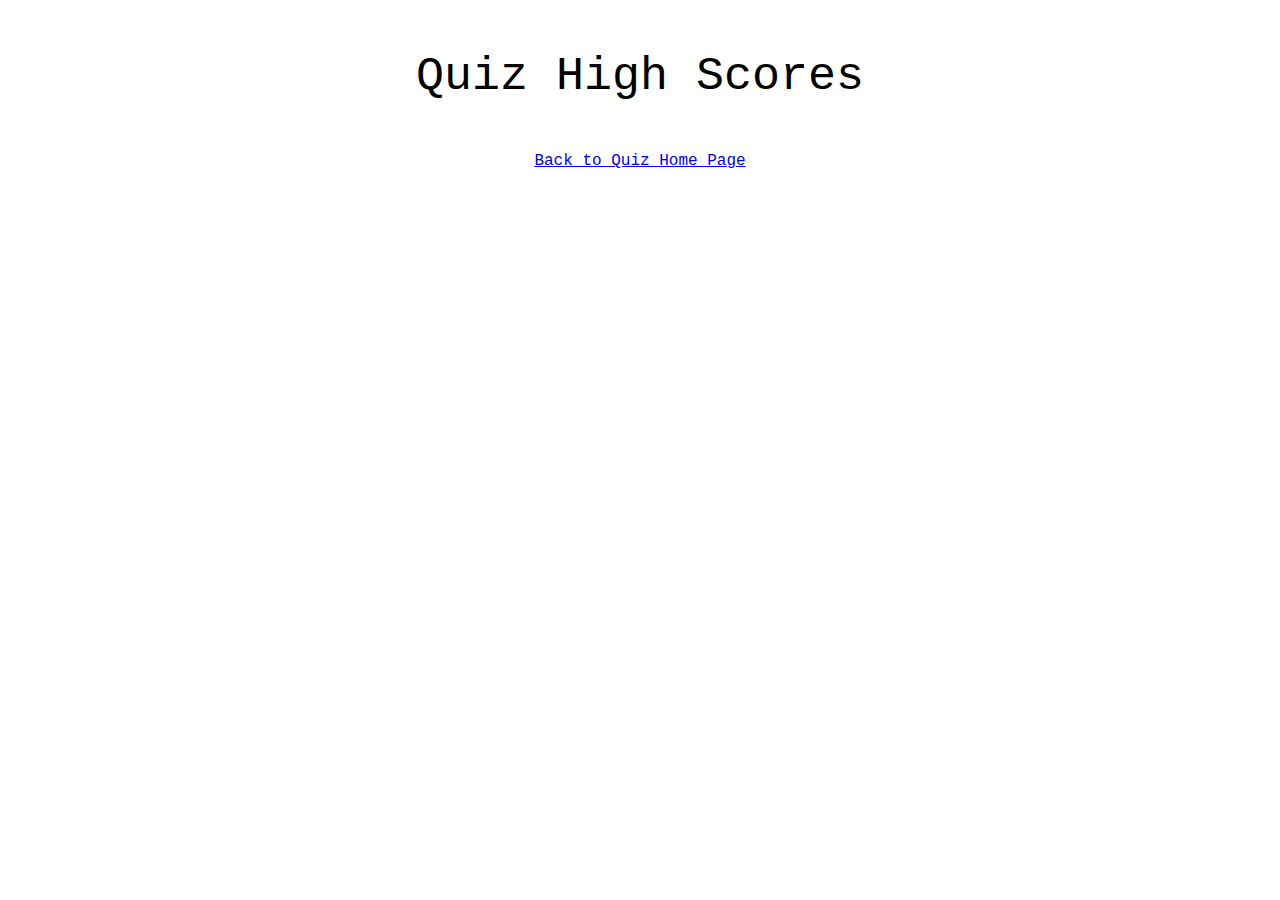
==== highscores.html @ 18450f81 "CSS changes and working on Timer Function" ====
<!DOCTYPE html>
<html lang="en">

<head>
    <meta charset="UTF-8">
    <meta http-equiv="X-UA-Compatible" content="IE=edge">
    <meta name="viewport" content="width=device-width, initial-scale=1.0">
    <!-- Bootstrap link -->
    <link rel="stylesheet" href="https://cdn.jsdelivr.net/npm/bootstrap@4.6.2/dist/css/bootstrap.min.css"
        integrity="sha384-xOolHFLEh07PJGoPkLv1IbcEPTNtaed2xpHsD9ESMhqIYd0nLMwNLD69Npy4HI+N" crossorigin="anonymous">
    <link rel="icon" type="image/x-icon" href="assets/images/qmark.ico">
    <link rel="stylesheet" href="assets/css/style.css">
    <title>High Scores</title>
</head>

<body>
    <h1 id="quizhs">Quiz High Scores</h1>
<br>


<footer>
    <nav>
        <!-- Link back to homepage -->
        <a type="button" class="btn btn-secondary align-middle" id="homepage" href="index.html">Back to Quiz Home Page</a>
    </nav>
</footer>
    <script src="assets/jS/highscores.js"></script>
</body>

</html>
---- assets/css/style.css ----
/* Quiz Home Page */
html body {
    background-image: url("https://media.istockphoto.com/photos/question-marks-3d-picture-id589553688?k=20&m=589553688&s=612x612&w=0&h=2n-r0vvTJtLQnUTA5dORbZnh2f81j0WnttjekJDuEkk=");
    vertical-align: middle;
}

.homepage {
    padding: 200px;
    align-content: center;
    text-align: center;
    font-size: x-large;
}

h1 {
    margin-top: 100px;
    font-size: 35pt;
}

/* Questions */
#questions {
    padding: 200px 100px 100px;
    align-content: center;
    text-align: center;
}
/* Answer Buttons */
.btn {
    border: 10px transparent;
}
/* Right or Wrong Responses */
div#answer {
    text-align: center;
    font-size: 25px;
    font-weight: bolder;
    border: 10px transparent;
}
/* Timer */
div#timer {
    margin: 25px;
    position: absolute;  
    right: 0;
}
/* High Scores on main page*/
a#highscores {
    margin: 25px;
    position: absolute;  
    left: 0;
}

/* High Score Page */
h1#quizhs {
    text-align: center;
    font-weight: normal;
    margin-top: 50px;
}

a#homepage {
    display: flex;
    justify-content: center;
    width: 300px;
    margin: 0 auto;
}

/* Page Settings */
* {
    font-family: 'Courier New', Courier, monospace;
}
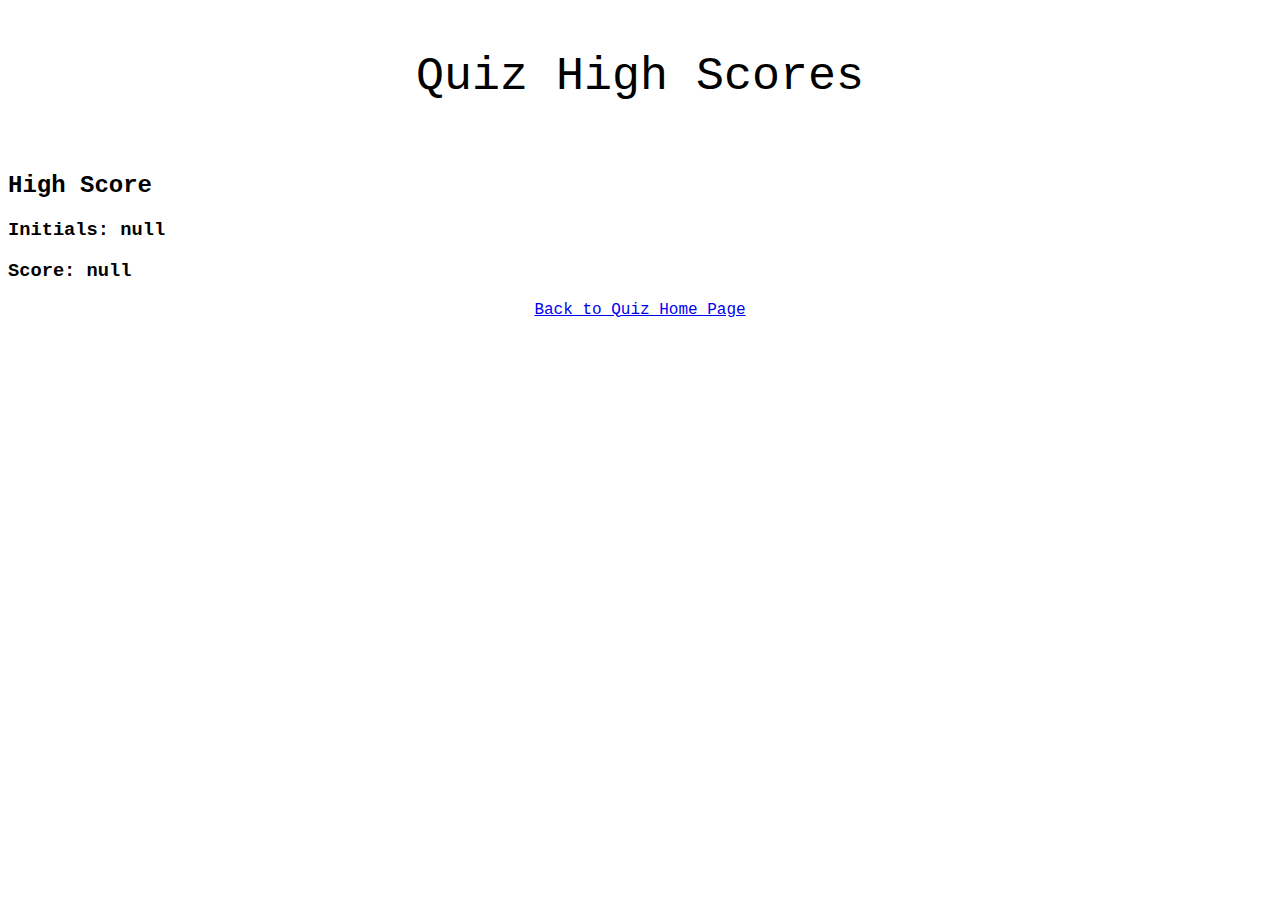
==== commit afa6d6f1: "adding highscores html and javaScript and making the link deployable by fixing file name" ====
--- a/highscores.html
+++ b/highscores.html
@@ -17,12 +17,14 @@
     <h1 id="quizhs">Quiz High Scores</h1>
 <br>
 
+<div id="score"></div>
 
 <footer>
     <nav>
         <!-- Link back to homepage -->
         <a type="button" class="btn btn-secondary align-middle" id="homepage" href="index.html">Back to Quiz Home Page</a>
     </nav>
+
 </footer>
     <script src="assets/jS/highscores.js"></script>
 </body>
--- a/assets/css/style.css
+++ b/assets/css/style.css
@@ -17,35 +17,42 @@
 }
 
 /* Questions */
-#questions {
-    padding: 200px 100px 100px;
+div.questions {
+    margin: 125px 0;
     align-content: center;
     text-align: center;
+    font-size:30pt;
+    font-weight: bold;
 }
 /* Answer Buttons */
 .btn {
     border: 10px transparent;
 }
 /* Right or Wrong Responses */
-div#answer {
+div.answers {
     text-align: center;
-    font-size: 25px;
-    font-weight: bolder;
+    font-size: 25pt;
+    font-weight: bold;
     border: 10px transparent;
 }
 /* Timer */
-div#timer {
+#timer {
     margin: 25px;
-    position: absolute;  
+    position: fixed;  
     right: 0;
 }
 /* High Scores on main page*/
 a#highscores {
     margin: 25px;
-    position: absolute;  
+    position: fixed;  
     left: 0;
 }
-
+#form {
+    align-items: center;
+    text-align: center;
+    font-size: 28px;
+    padding-top: 300px;
+}
 /* High Score Page */
 h1#quizhs {
     text-align: center;
